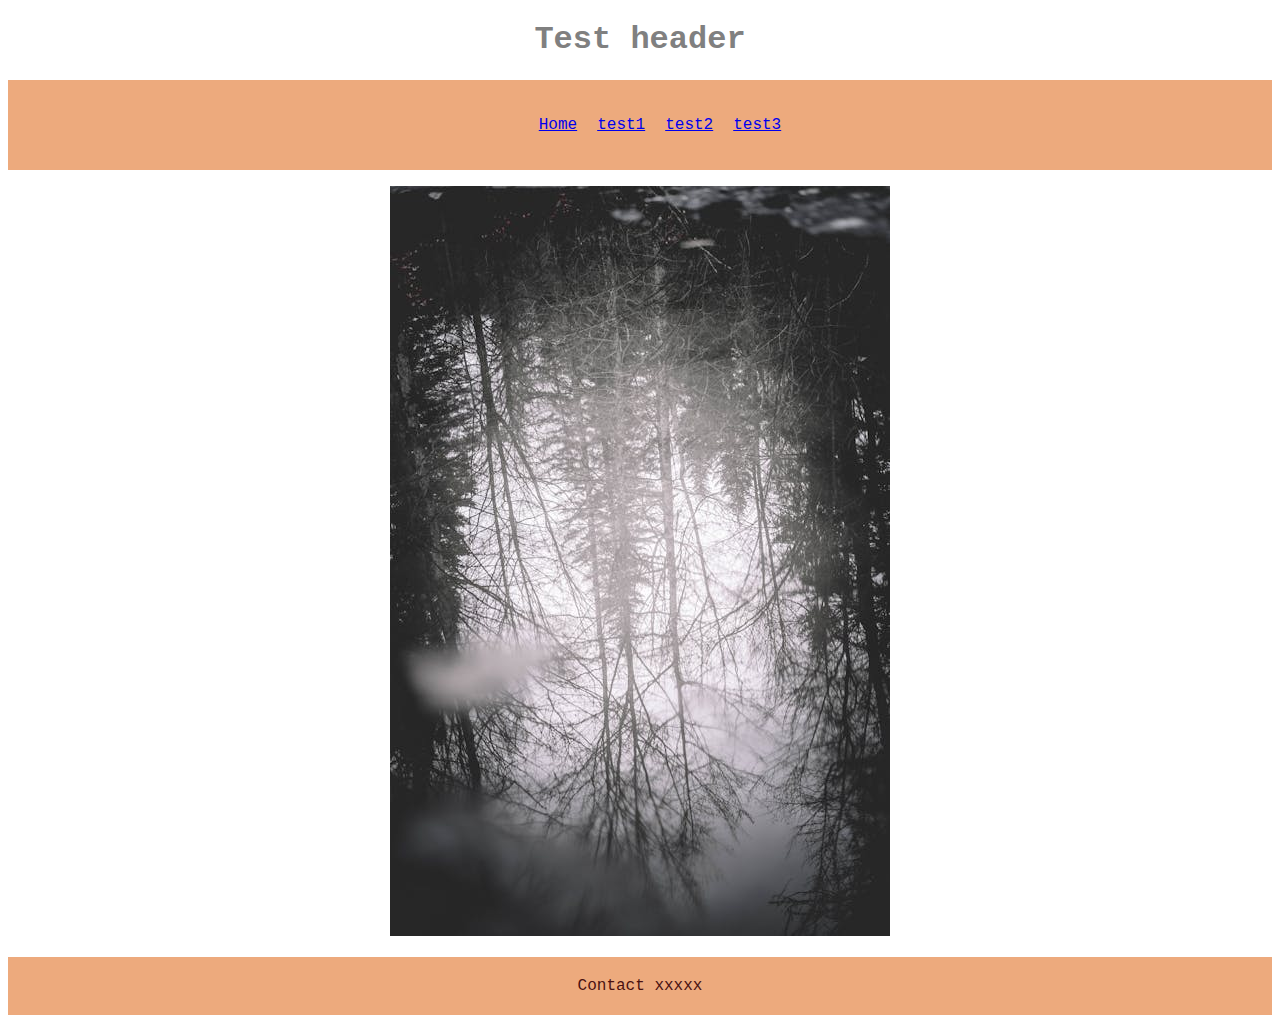
==== index.html @ 279b5c76 "feat: first upload index and 4 pages" ====
<!DOCTYPE html>
<html lang="en">
<head>
    <meta charset="UTF-8">
    <meta name="viewport" content="width=device-width, initial-scale=1.0">
    <title>Test site</title>
    <link rel="stylesheet" href="./assets/css/index.css">
</head>
<body>
    <header>
        <h1>Test header</h1>
        <nav>
            <ul>
                <li><a href="index.html">Home</a></li>
                <li><a href="test1.html">test1</a></li>
                <li><a href="test2.html">test2</a></li>
                <li><a href="test3.html">test3</a></li>
            </ul>
        </nav>
    </header>
    <main>
        <figure>
            <img src="assets/images/free-photo-of-tree-reflection.jpeg" alt="tree reflection">
        </figure>
    </main>
    <footer>Contact xxxxx</footer>    
</body>
</html>
---- assets/css/index.css ----
body {
    font-family: 'Courier New', Courier, monospace;
    text-align: center;
}

h1 {
    color: gray;
}

nav {
    padding: 20px;
    text-align: center;
    background-color: rgb(237, 170, 125);
    color: rgb(73, 17, 17);
}

ul {
    display: flex;
    flex-direction: row;
    gap: 20px;
    justify-content: center;
}

p {
    color: gray;
}

ul {
    text-align: center;
}

li {
    list-style-type: none;
}

footer {
    padding: 20px;
    text-align: center;
    background-color: rgb(237, 170, 125);
    color: rgb(73, 17, 17);
}
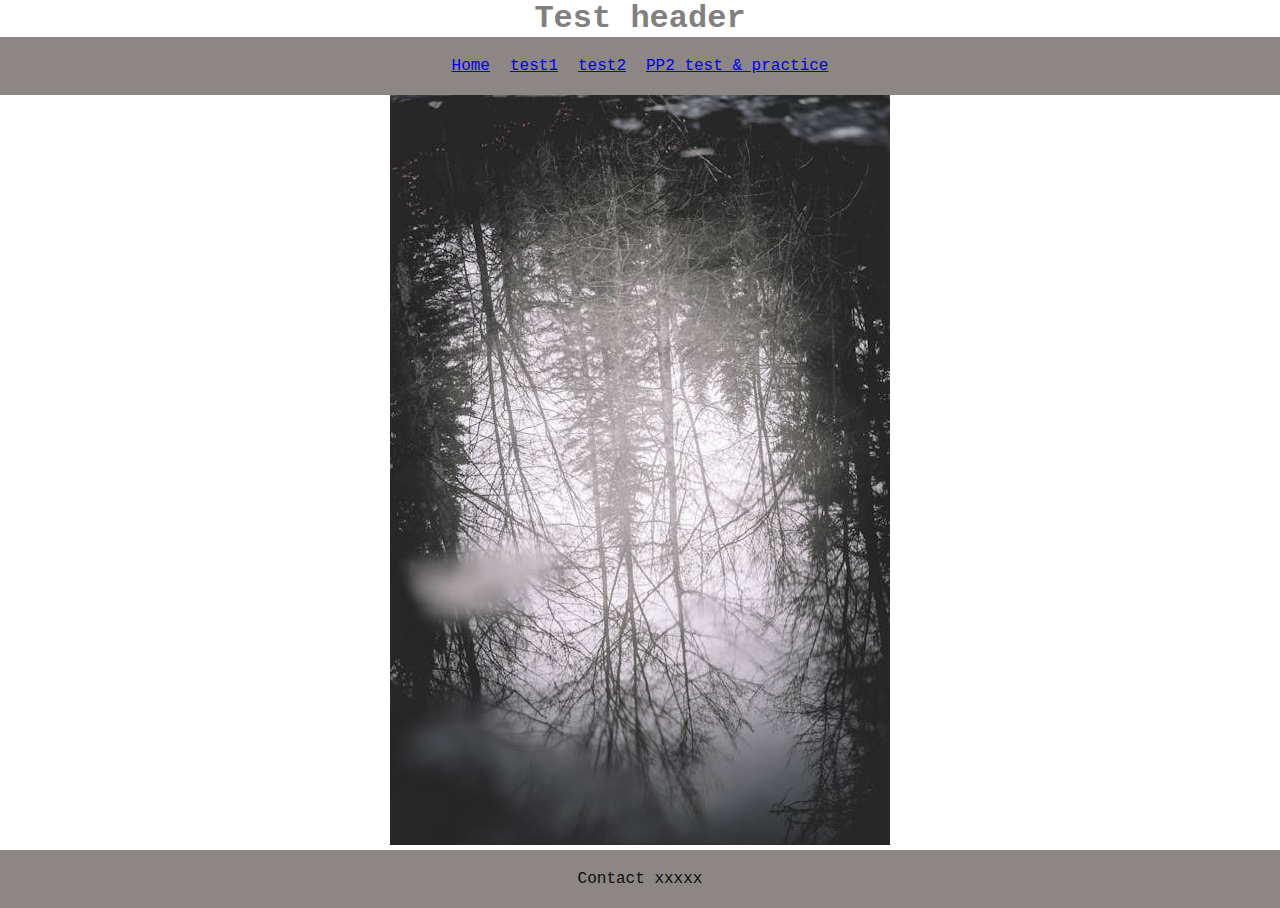
==== commit 17ef05be: "practice for pp2 code" ====
--- a/index.html
+++ b/index.html
@@ -14,7 +14,7 @@
                 <li><a href="index.html">Home</a></li>
                 <li><a href="test1.html">test1</a></li>
                 <li><a href="test2.html">test2</a></li>
-                <li><a href="test3.html">test3</a></li>
+                <li><a href="test3.html">PP2 test & practice</a></li>
             </ul>
         </nav>
     </header>
--- a/assets/css/index.css
+++ b/assets/css/index.css
@@ -1,3 +1,11 @@
+/* Asterisk wildcard selector to override default styles added by the browser */
+* {
+    padding: 0;
+    margin: 0;
+    margin-block: 0;
+    box-sizing: border-box;
+}
+
 body {
     font-family: 'Courier New', Courier, monospace;
     text-align: center;
@@ -10,8 +18,8 @@
 nav {
     padding: 20px;
     text-align: center;
-    background-color: rgb(237, 170, 125);
-    color: rgb(73, 17, 17);
+    background-color: #8C8684;
+    color: #0D0D0D;
 }
 
 ul {
@@ -36,6 +44,35 @@
 footer {
     padding: 20px;
     text-align: center;
-    background-color: rgb(237, 170, 125);
-    color: rgb(73, 17, 17);
+    background-color: #8C8684;
+    color: #0D0D0D;
+}
+
+#game-display {
+    display: relative;
+    width: 100%;
+    height: 500px;
+    text-align: center;
+}
+
+#text-display {
+    width: 100%;
+    background-color: rgb(13, 13, 13, .7);
+    color: #F2F2F2;
+    padding-top: 0.3rem;
+}
+
+#kana-display {
+    width: 100%;
+    background-color: rgb(13, 13, 13, .7);
+    color: #F2F2F2;
+    padding-bottom: 0.3rem;
+}
+
+#detect-box {
+    /* display: none; */
+    display: block;
+    border: 1px solid rgb(250, 13, 13);
+    width: 5rem;
+    height: 5rem;
 }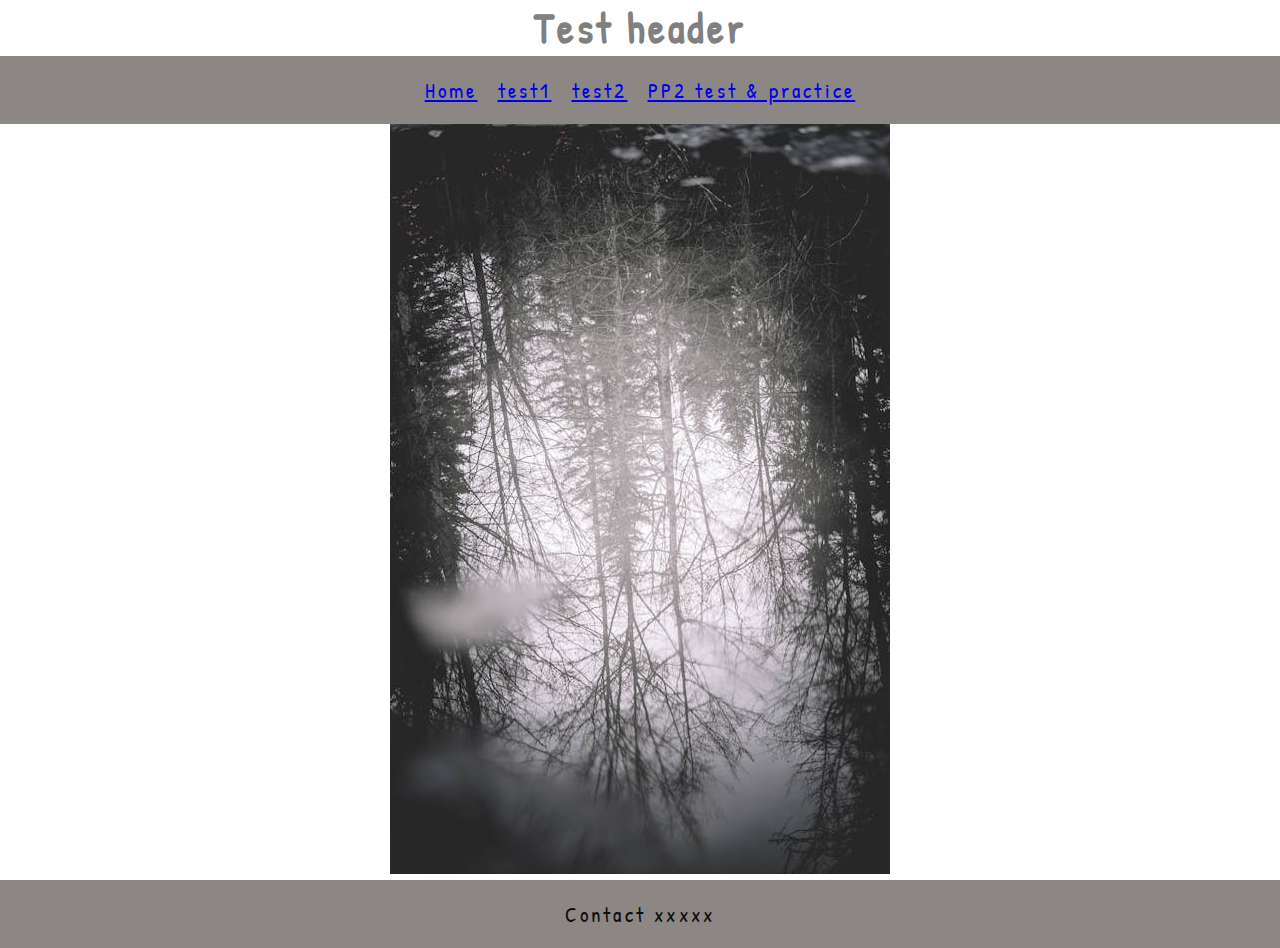
==== commit 7bbd9936: "Add javascript" ====
--- a/index.html
+++ b/index.html
@@ -24,5 +24,6 @@
         </figure>
     </main>
     <footer>Contact xxxxx</footer>    
+    <script src="assets/js/script.js"></script>
 </body>
 </html>--- a/assets/css/index.css
+++ b/assets/css/index.css
@@ -1,3 +1,7 @@
+/* Google font import */
+@import url('https://fonts.googleapis.com/css2?family=Patrick+Hand&display=swap');
+
+
 /* Asterisk wildcard selector to override default styles added by the browser */
 * {
     padding: 0;
@@ -7,8 +11,12 @@
 }
 
 body {
-    font-family: 'Courier New', Courier, monospace;
     text-align: center;
+    font-family: "Patrick Hand", cursive;
+    font-weight: 400;
+    font-size: 1.3rem;
+    font-style: normal;
+    letter-spacing: 0.2rem;
 }
 
 h1 {
@@ -48,31 +56,82 @@
     color: #0D0D0D;
 }
 
-#game-display {
-    display: relative;
-    width: 100%;
-    height: 500px;
+.game-display {
+    height: 100px;
     text-align: center;
+    background-color: rgb(13, 13, 13, .7);
+}
+
+.text-box {
+    position: relative;
+    width: fit-content;
+    left: 41%;
+    bottom: 5%;
+    text-align: center;
+    width: 150px;
 }
 
 #text-display {
-    width: 100%;
-    background-color: rgb(13, 13, 13, .7);
+    position: absolute;
+    top: 45px;
     color: #F2F2F2;
     padding-top: 0.3rem;
+    letter-spacing: 0.4rem;
+}
+
+#text-overlay {
+    position: absolute;
+    top: 45px;
+    z-index: 50;
+    color: #f0bc11;
+    padding-top: 0.3rem;
+    letter-spacing: 0.4rem;
 }
 
 #kana-display {
-    width: 100%;
-    background-color: rgb(13, 13, 13, .7);
+    position: absolute;
+    top: 5px;
     color: #F2F2F2;
-    padding-bottom: 0.3rem;
+    padding-top: 0.8rem;
 }
 
-#detect-box {
-    /* display: none; */
-    display: block;
-    border: 1px solid rgb(250, 13, 13);
-    width: 5rem;
-    height: 5rem;
+input {
+    width: 200px;
+    height: 100px;
+    color: #0D0D0D;
+    background-color: #F2F2F2;
+    text-align: center;
+    font-family: "Patrick Hand", cursive;
+    font-weight: 400;
+    font-size: 1.3rem;
+    font-style: normal;
+    letter-spacing: 0.2rem;
+}
+
+#input {
+    width: 100%;
+    height: 100px;
+    color: #0D0D0D;
+    background-color: #F2F2F2;
+}
+
+/* Media query: General smart phone (390px and up) */
+@media screen and (min-width:390px) {
+    #text-box {
+        left: 40%;
+    }
+}
+
+/* Media query: General smart phone (768px and up) */
+@media screen and (min-width:768px) {
+    #text-box {
+        left: 45%;
+    }
+}
+
+/* Media query: General smart phone (1024px and up) */
+@media screen and (min-width:1024px) {
+    #text-box {
+        left: 48%;
+    }
 }